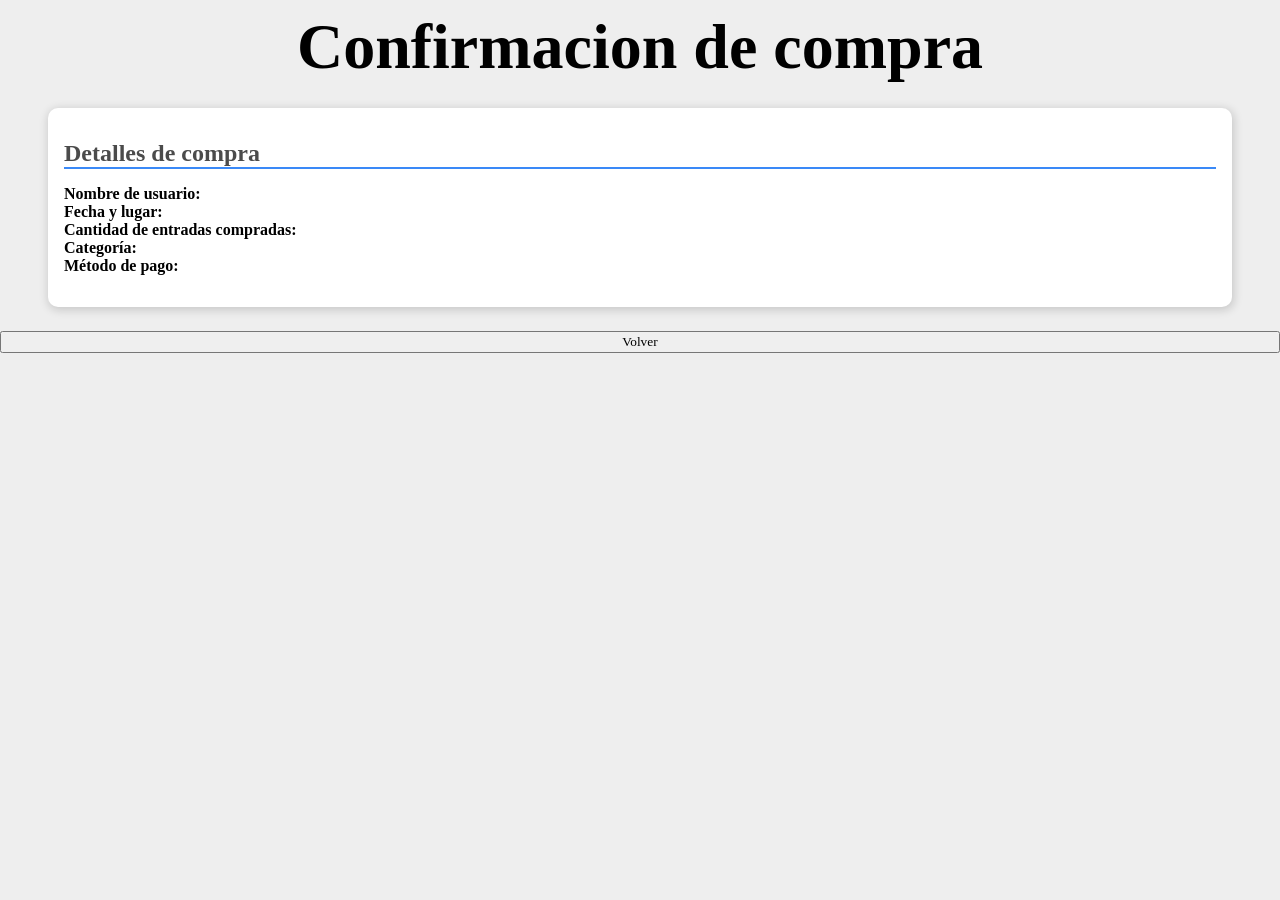
==== confirmacion.html @ 95a19685 "Primer commit" ====
<!DOCTYPE html>
<html lang="en">
<head>
    <meta charset="UTF-8">
    <meta name="viewport" content="width=device-width, initial-scale=1.0">
    <title>Confirmacion</title>
    <link rel="stylesheet" href="css/styles.css">

</head>
<body>
    <h1 id="tituloPagina">Confirmacion de compra</h1>
    <section>
        <h2 class="tituloSection">Detalles de compra</h2>

        <hr>
        <b>Nombre de usuario: </b><p id="nombreDeUsuario"></p>
        <b>Fecha y lugar: </b><p id="fechaYLugar"></p>
        <b>Cantidad de entradas compradas: </b><p id="Cantidad"></p>
        <b>Categoría: </b> <p id="categoria"></p>
        <b>Método de pago: </b><p id="transferencia"></p>

    </section>
    <button>Volver</button>
</body>
</html>
---- css/styles.css ----
:root{
    --color-azul: rgb(58, 137, 247);
    --color-gris: rgb(86, 86, 86);
}

*{
    margin: 0;
    font-family: Calibri;

}
h1, h2{
    font-family: Verdana;
}

body{
    background-color: rgb(238, 238, 238);
    display: flex;
    flex-direction: column;
    justify-content: center;
    gap: 1.5em;
}
#tituloPagina{
    margin-top: 10px;
    text-align: center;
    font-size: 4em;

}
#imgGrupo{
    border-radius: 10px;
    width: 400px;
    margin: auto;
}

section{
    box-shadow: 1px 2px 10px 1px rgba(0, 0, 0, 0.163);
    background-color: white;
    border-radius: 10px;
    width: 90vw;
    margin: auto;
    padding: 2em 1em;
    hr{
        border: none;
        height: 2px;
        background-color: var(--color-azul);
        margin-bottom: 1em;
    }
   .tituloSection{
    font-size: 1.5em;
    color: rgb(75, 75, 75);
    font-weight: 700;
   }

}

fieldset{
    border: 2px solid var(--color-azul);
    border-radius: 10px;

    legend{
        color: var(--color-azul);
        font-weight: 700;
    }

    display: flex;
    overflow: visible;
    flex-direction: column;
    gap: 10px;
    margin-bottom: 1em;
    label{
        font-size: 0.8em;
        color: var(--color-gris);
    }
    

}
.detalles{
    padding: 0.5em 1em;
    border-radius: 5px;
    border: 2px solid rgba(123, 123, 123, 0.664);
    color:  var(--color-gris);
    
}
#inputlargo{
    width: 99%;
}
#Pago{
    padding: 1em 1.5em;
    display: flex;
    flex-direction: row;
    align-items: center;
 
}
.checkbox{
    width: 12px;
    height: 12px;
    appearance: none;
    border: 1px solid var(--color-gris);
    border-radius: 100%;
    cursor: pointer;
}
    
table{
    justify-content: center;
    text-align: center;
    width: 100%;
    border-collapse: collapse;
}
thead{
    background-color: var(--color-azul);
    color: white;
    text-align: center;
    
}
td{
    padding:.5em 0;
    border: 2px solid rgb(202, 202, 202);
    border-collapse: collapse;
}
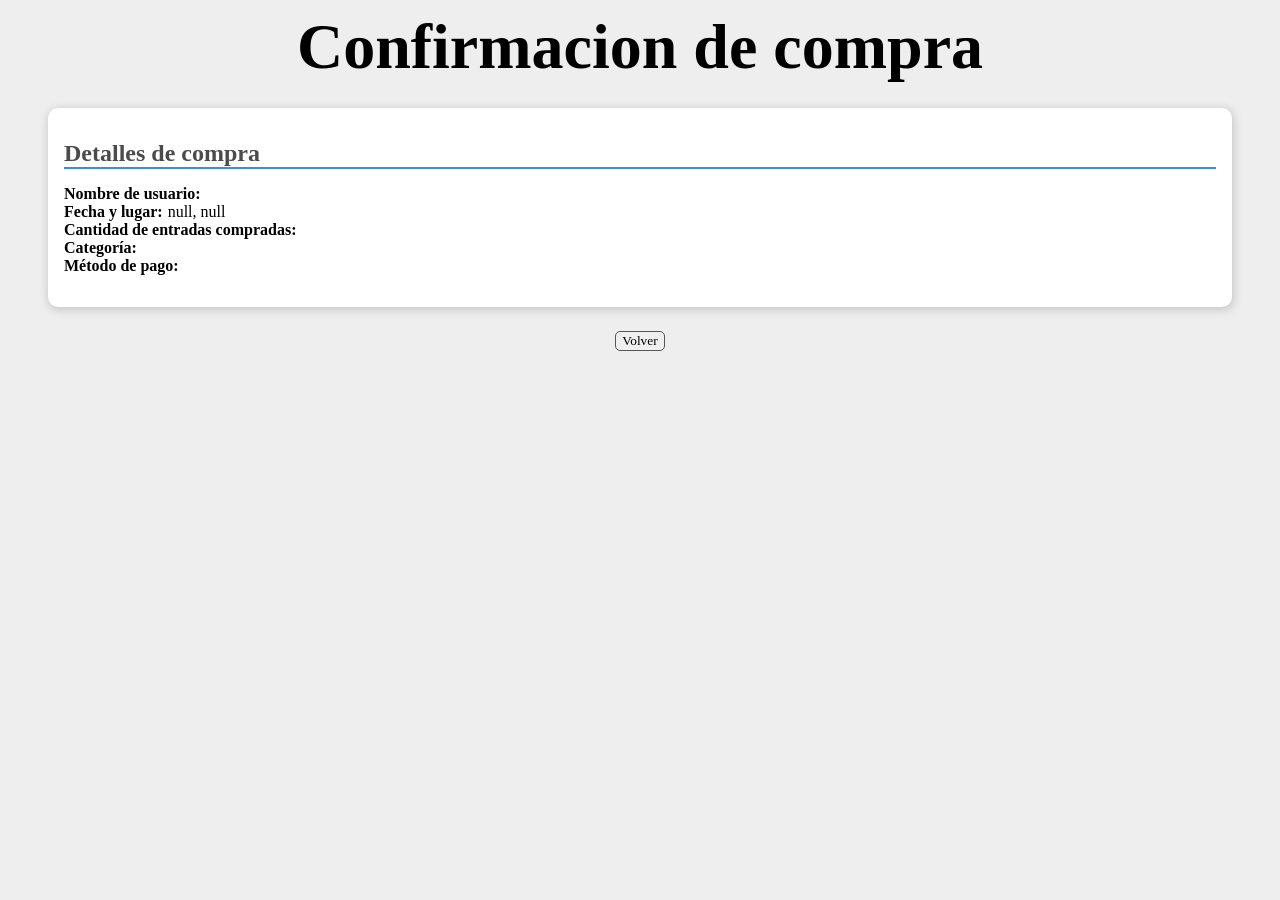
==== commit 09a3f923: "Casi terminado" ====
--- a/confirmacion.html
+++ b/confirmacion.html
@@ -13,13 +13,25 @@
         <h2 class="tituloSection">Detalles de compra</h2>
 
         <hr>
-        <b>Nombre de usuario: </b><p id="nombreDeUsuario"></p>
-        <b>Fecha y lugar: </b><p id="fechaYLugar"></p>
-        <b>Cantidad de entradas compradas: </b><p id="Cantidad"></p>
-        <b>Categoría: </b> <p id="categoria"></p>
-        <b>Método de pago: </b><p id="transferencia"></p>
+        <div class="linea">
+            <b>Nombre de usuario: </b><p id="nombreDeUsuario"></p>
+        </div>
+        <div class="linea">
+            <b>Fecha y lugar: </b><p id="fechaYLugar"></p>
+        </div>
+        <div class="linea">
+            <b>Cantidad de entradas compradas: </b><p id="Cantidad"></p>
+        </div>
+        <div class="linea">
+            <b>Categoría: </b> <p id="categoria"></p>
+        </div>
+        <div class="linea">
+            <b>Método de pago: </b><p id="metodoDePago"></p>
+        </div>
 
     </section>
-    <button>Volver</button>
+    <button id="btnVolver" class="btn" onclick="window.location.href='index.html'">Volver</button>
+
+    <script src="js/script.js"></script>
 </body>
 </html>
--- a/css/styles.css
+++ b/css/styles.css
@@ -18,6 +18,7 @@
     flex-direction: column;
     justify-content: center;
     gap: 1.5em;
+
 }
 #tituloPagina{
     margin-top: 10px;
@@ -80,10 +81,14 @@
     color:  var(--color-gris);
     
 }
-#inputlargo{
+.inputlargo{
+    padding: 0.5em 1em;
+    border-radius: 5px;
+    border: 2px solid rgba(123, 123, 123, 0.664);
+    color:  var(--color-gris);
     width: 99%;
 }
-#Pago{
+#pago{
     padding: 1em 1.5em;
     display: flex;
     flex-direction: row;
@@ -115,4 +120,20 @@
     padding:.5em 0;
     border: 2px solid rgb(202, 202, 202);
     border-collapse: collapse;
+}
+.btn{
+    width: 50px;
+    border:1px solid var(--color-gris);
+    border-radius: 5px;
+    text-align: center;
+    margin: auto;
+}
+.btn:hover{
+    border:none;
+    background-color:var(--color-azul);
+    color: white;
+}
+.linea{
+    display: flex;
+    gap: 5px;
 }
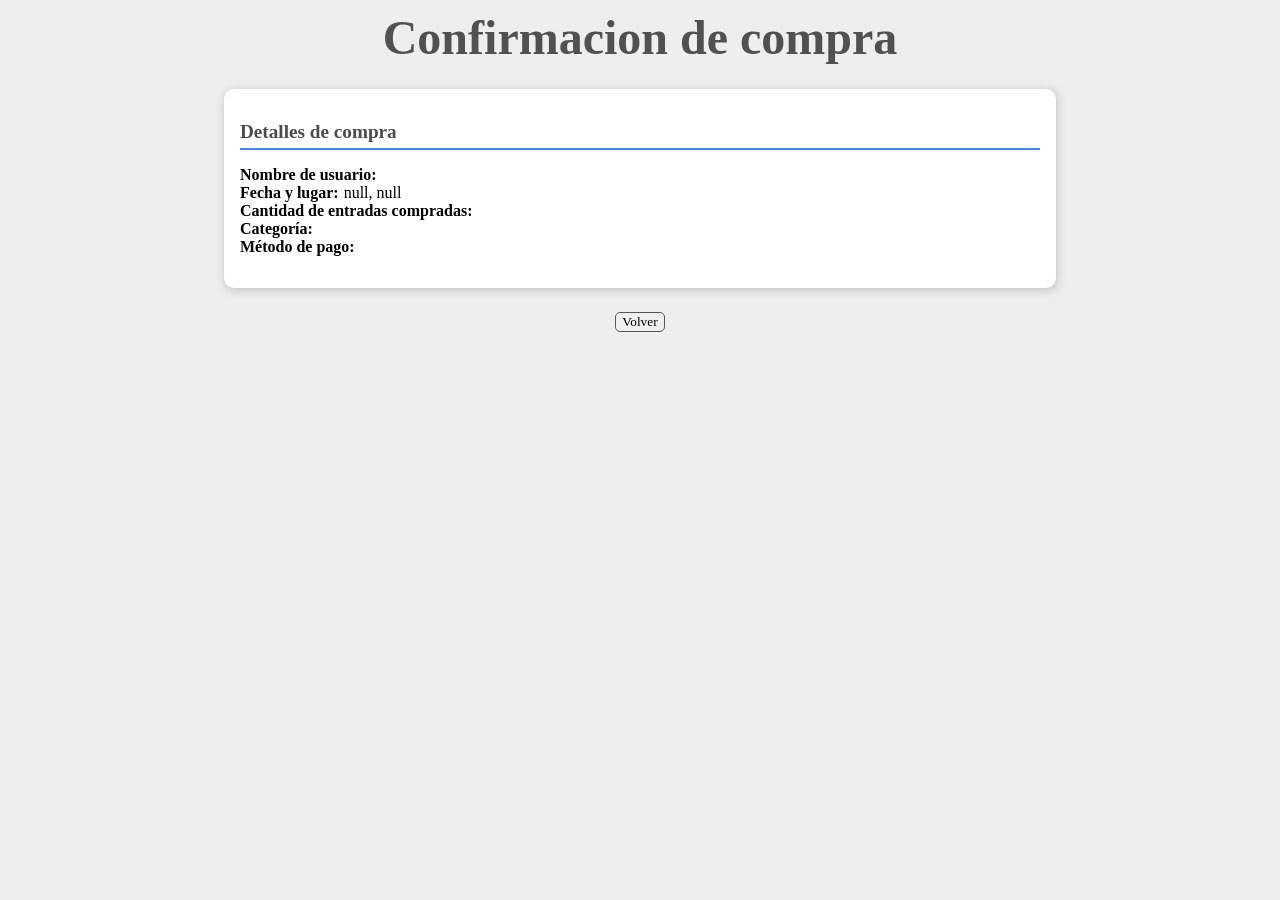
==== commit ec738ff2: "Escribiendo README.md" ====
--- a/confirmacion.html
+++ b/confirmacion.html
@@ -8,7 +8,7 @@
 
 </head>
 <body>
-    <h1 id="tituloPagina">Confirmacion de compra</h1>
+    <h1 id="tituloConfirmacion">Confirmacion de compra</h1>
     <section>
         <h2 class="tituloSection">Detalles de compra</h2>
 
--- a/css/styles.css
+++ b/css/styles.css
@@ -18,6 +18,7 @@
     flex-direction: column;
     justify-content: center;
     gap: 1.5em;
+    padding-bottom: 20px;
 
 }
 #tituloPagina{
@@ -26,13 +27,22 @@
     font-size: 4em;
 
 }
+#tituloConfirmacion{
+    margin-top: 10px;
+    text-align: center;
+    font-size: 3em;
+    color: rgb(81, 81, 81);
+}
 #imgGrupo{
     border-radius: 10px;
     width: 400px;
     margin: auto;
+    box-shadow: 1px 2px 10px 1px rgba(0, 0, 0, 0.163);
+
 }
 
 section{
+    max-width: 800px;
     box-shadow: 1px 2px 10px 1px rgba(0, 0, 0, 0.163);
     background-color: white;
     border-radius: 10px;
@@ -46,9 +56,10 @@
         margin-bottom: 1em;
     }
    .tituloSection{
-    font-size: 1.5em;
+    font-size: 1.2em;
     color: rgb(75, 75, 75);
     font-weight: 700;
+    margin-bottom: 5px;
    }
 
 }
@@ -128,12 +139,20 @@
     text-align: center;
     margin: auto;
 }
+#lineaFinal{
+   display: inline-flex;
+   gap: 2em;
+   
+}
 .btn:hover{
-    border:none;
+    border-color: var(--color-azul);
     background-color:var(--color-azul);
     color: white;
 }
 .linea{
     display: flex;
     gap: 5px;
+}
+#acepto{
+    margin-left: 9em;
 }
